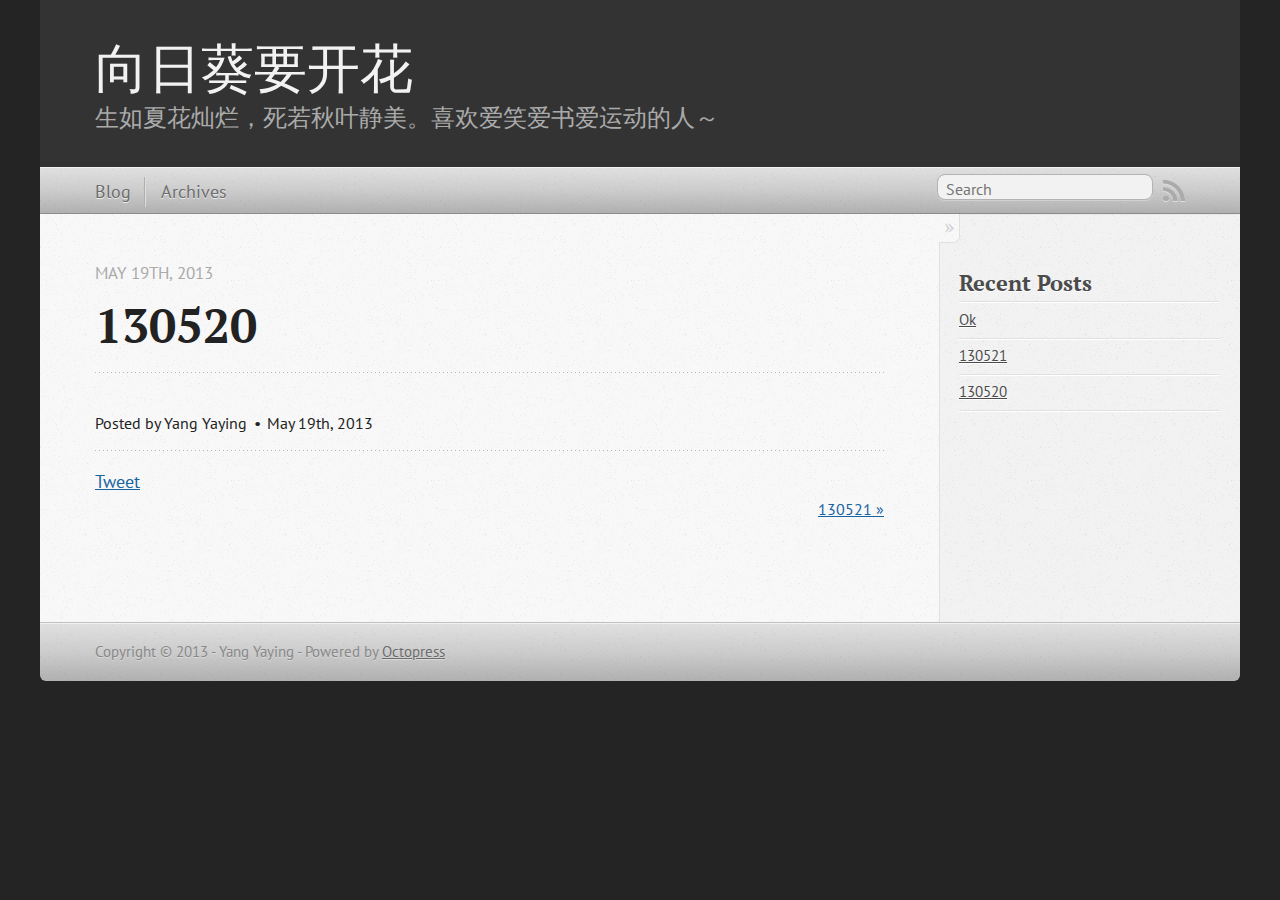
==== blog/2013/05/19/130520/index.html @ 510e809d "Site updated at 2013-05-19 06:07:52 UTC" ====
<!DOCTYPE html>
<!--[if IEMobile 7 ]><html class="no-js iem7"><![endif]-->
<!--[if lt IE 9]><html class="no-js lte-ie8"><![endif]-->
<!--[if (gt IE 8)|(gt IEMobile 7)|!(IEMobile)|!(IE)]><!--><html class="no-js" lang="en"><!--<![endif]-->
<head>
  <meta charset="utf-8">
  <title>130520 - 向日葵要开花</title>
  <meta name="author" content="Yang Yaying">

  
  <meta name="description" content="
">
  

  <!-- http://t.co/dKP3o1e -->
  <meta name="HandheldFriendly" content="True">
  <meta name="MobileOptimized" content="320">
  <meta name="viewport" content="width=device-width, initial-scale=1">

  
  <link rel="canonical" href="http://yangyaying.github.io/blog/2013/05/19/130520">
  <link href="/favicon.png" rel="icon">
  <link href="/stylesheets/screen.css" media="screen, projection" rel="stylesheet" type="text/css">
  <link href="/atom.xml" rel="alternate" title="向日葵要开花" type="application/atom+xml">
  <script src="/javascripts/modernizr-2.0.js"></script>
  <script src="//ajax.googleapis.com/ajax/libs/jquery/1.9.1/jquery.min.js"></script>
  <script>!window.jQuery && document.write(unescape('%3Cscript src="./javascripts/lib/jquery.min.js"%3E%3C/script%3E'))</script>
  <script src="/javascripts/octopress.js" type="text/javascript"></script>
  <!--Fonts from Google"s Web font directory at http://google.com/webfonts -->
<link href="http://fonts.googleapis.com/css?family=PT+Serif:regular,italic,bold,bolditalic" rel="stylesheet" type="text/css">
<link href="http://fonts.googleapis.com/css?family=PT+Sans:regular,italic,bold,bolditalic" rel="stylesheet" type="text/css">

  

</head>

<body   >
  <header role="banner"><hgroup>
  <h1><a href="/">向日葵要开花</a></h1>
  
    <h2>生如夏花灿烂，死若秋叶静美。喜欢爱笑爱书爱运动的人～</h2>
  
</hgroup>

</header>
  <nav role="navigation"><ul class="subscription" data-subscription="rss">
  <li><a href="/atom.xml" rel="subscribe-rss" title="subscribe via RSS">RSS</a></li>
  
</ul>
  
<form action="http://google.com/search" method="get">
  <fieldset role="search">
    <input type="hidden" name="q" value="site:yangyaying.github.io" />
    <input class="search" type="text" name="q" results="0" placeholder="Search"/>
  </fieldset>
</form>
  
<ul class="main-navigation">
  <li><a href="/">Blog</a></li>
  <li><a href="/blog/archives">Archives</a></li>
</ul>

</nav>
  <div id="main">
    <div id="content">
      <div>
<article class="hentry" role="article">
  
  <header>
    
      <h1 class="entry-title">130520</h1>
    
    
      <p class="meta">
        








  


<time datetime="2013-05-19T13:22:00+08:00" pubdate data-updated="true">May 19<span>th</span>, 2013</time>
        
      </p>
    
  </header>


<div class="entry-content">
</div>


  <footer>
    <p class="meta">
      
  

<span class="byline author vcard">Posted by <span class="fn">Yang Yaying</span></span>

      








  


<time datetime="2013-05-19T13:22:00+08:00" pubdate data-updated="true">May 19<span>th</span>, 2013</time>
      


    </p>
    
      <div class="sharing">
  
  <a href="http://twitter.com/share" class="twitter-share-button" data-url="http://yangyaying.github.io/blog/2013/05/19/130520/" data-via="" data-counturl="http://yangyaying.github.io/blog/2013/05/19/130520/" >Tweet</a>
  
  
  
</div>

    
    <p class="meta">
      
      
        <a class="basic-alignment right" href="/blog/2013/05/19/130521/" title="Next Post: 130521">130521 &raquo;</a>
      
    </p>
  </footer>
</article>

</div>

<aside class="sidebar">
  
    <section>
  <h1>Recent Posts</h1>
  <ul id="recent_posts">
    
      <li class="post">
        <a href="/blog/2013/05/19/ok/">Ok</a>
      </li>
    
      <li class="post">
        <a href="/blog/2013/05/19/130521/">130521</a>
      </li>
    
      <li class="post">
        <a href="/blog/2013/05/19/130520/">130520</a>
      </li>
    
  </ul>
</section>





  
</aside>


    </div>
  </div>
  <footer role="contentinfo"><p>
  Copyright &copy; 2013 - Yang Yaying -
  <span class="credit">Powered by <a href="http://octopress.org">Octopress</a></span>
</p>

</footer>
  







  <script type="text/javascript">
    (function(){
      var twitterWidgets = document.createElement('script');
      twitterWidgets.type = 'text/javascript';
      twitterWidgets.async = true;
      twitterWidgets.src = 'http://platform.twitter.com/widgets.js';
      document.getElementsByTagName('head')[0].appendChild(twitterWidgets);
    })();
  </script>





</body>
</html>
---- stylesheets/screen.css ----
html,body,div,span,applet,object,iframe,h1,h2,h3,h4,h5,h6,p,blockquote,pre,a,abbr,acronym,address,big,cite,code,del,dfn,em,img,ins,kbd,q,s,samp,small,strike,strong,sub,sup,tt,var,b,u,i,center,dl,dt,dd,ol,ul,li,fieldset,form,label,legend,table,caption,tbody,tfoot,thead,tr,th,td,article,aside,canvas,details,embed,figure,figcaption,footer,header,hgroup,menu,nav,output,ruby,section,summary,time,mark,audio,video{margin:0;padding:0;border:0;font:inherit;font-size:100%;vertical-align:baseline}html{line-height:1}ol,ul{list-style:none}table{border-collapse:collapse;border-spacing:0}caption,th,td{text-align:left;font-weight:normal;vertical-align:middle}q,blockquote{quotes:none}q:before,q:after,blockquote:before,blockquote:after{content:"";content:none}a img{border:none}article,aside,details,figcaption,figure,footer,header,hgroup,menu,nav,section,summary{display:block}article,aside,details,figcaption,figure,footer,header,hgroup,menu,nav,section,summary{display:block}a{color:#1863a1}a:visited{color:#751590}a:focus{color:#0181eb}a:hover{color:#0181eb}a:active{color:#01579f}aside.sidebar a{color:#1863a1}aside.sidebar a:focus{color:#0181eb}aside.sidebar a:hover{color:#0181eb}aside.sidebar a:active{color:#01579f}a{-webkit-transition:color 0.3s;-moz-transition:color 0.3s;-o-transition:color 0.3s;transition:color 0.3s}html{background:#252525 url('/images/line-tile.png?1368934766') top left}body>div{background:#f2f2f2 url('/images/noise.png?1368934766') top left;border-bottom:1px solid #bfbfbf}body>div>div{background:#f8f8f8 url('/images/noise.png?1368934766') top left;border-right:1px solid #e0e0e0}.heading,body>header h1,h1,h2,h3,h4,h5,h6{font-family:"PT Serif","Georgia","Helvetica Neue",Arial,sans-serif}.sans,body>header h2,article header p.meta,article>footer,#content .blog-index footer,html .gist .gist-file .gist-meta,#blog-archives a.category,#blog-archives time,aside.sidebar section,body>footer{font-family:"PT Sans","Helvetica Neue",Arial,sans-serif}.serif,body,#content .blog-index a[rel=full-article]{font-family:"PT Serif",Georgia,Times,"Times New Roman",serif}.mono,pre,code,tt,p code,li code{font-family:Menlo,Monaco,"Andale Mono","lucida console","Courier New",monospace}body>header h1{font-size:2.2em;font-family:"PT Serif","Georgia","Helvetica Neue",Arial,sans-serif;font-weight:normal;line-height:1.2em;margin-bottom:0.6667em}body>header h2{font-family:"PT Serif","Georgia","Helvetica Neue",Arial,sans-serif}body{line-height:1.5em;color:#222}h1{font-size:2.2em;line-height:1.2em}@media only screen and (min-width: 992px){body{font-size:1.15em}h1{font-size:2.6em;line-height:1.2em}}h1,h2,h3,h4,h5,h6{text-rendering:optimizelegibility;margin-bottom:1em;font-weight:bold}h2,section h1{font-size:1.5em}h3,section h2,section section h1{font-size:1.3em}h4,section h3,section section h2,section section section h1{font-size:1em}h5,section h4,section section h3{font-size:.9em}h6,section h5,section section h4,section section section h3{font-size:.8em}p,article blockquote,ul,ol{margin-bottom:1.5em}ul{list-style-type:disc}ul ul{list-style-type:circle;margin-bottom:0px}ul ul ul{list-style-type:square;margin-bottom:0px}ol{list-style-type:decimal}ol ol{list-style-type:lower-alpha;margin-bottom:0px}ol ol ol{list-style-type:lower-roman;margin-bottom:0px}ul,ul ul,ul ol,ol,ol ul,ol ol{margin-left:1.3em}ul ul,ul ol,ol ul,ol ol{margin-bottom:0em}strong{font-weight:bold}em{font-style:italic}sup,sub{font-size:0.75em;position:relative;display:inline-block;padding:0 .2em;line-height:.8em}sup{top:-0.5em}sub{bottom:-0.5em}a[rev='footnote']{font-size:.75em;padding:0 .3em;line-height:1}q{font-style:italic}q:before{content:"\201C"}q:after{content:"\201D"}em,dfn{font-style:italic}strong,dfn{font-weight:bold}del,s{text-decoration:line-through}abbr,acronym{border-bottom:1px dotted;cursor:help}hr{margin-bottom:0.2em}small{font-size:.8em}big{font-size:1.2em}article blockquote{font-style:italic;position:relative;font-size:1.2em;line-height:1.5em;padding-left:1em;border-left:4px solid rgba(170,170,170,0.5)}article blockquote cite{font-style:italic}article blockquote cite a{color:#aaa !important;word-wrap:break-word}article blockquote cite:before{content:'\2014';padding-right:.3em;padding-left:.3em;color:#aaa}@media only screen and (min-width: 992px){article blockquote{padding-left:1.5em;border-left-width:4px}}.pullquote-right:before,.pullquote-left:before{padding:0;border:none;content:attr(data-pullquote);float:right;width:45%;margin:.5em 0 1em 1.5em;position:relative;top:7px;font-size:1.4em;line-height:1.45em}.pullquote-left:before{float:left;margin:.5em 1.5em 1em 0}.force-wrap,article a,aside.sidebar a{white-space:-moz-pre-wrap;white-space:-pre-wrap;white-space:-o-pre-wrap;white-space:pre-wrap;word-wrap:break-word}.group,body>header,body>nav,body>footer,body #content>article,body #content>div>article,body #content>div>section,body div.pagination,aside.sidebar,#main,#content,.sidebar{*zoom:1}.group:after,body>header:after,body>nav:after,body>footer:after,body #content>article:after,body #content>div>article:after,body #content>div>section:after,body div.pagination:after,aside.sidebar:after,#main:after,#content:after,.sidebar:after{content:"";display:table;clear:both}body{-webkit-text-size-adjust:none;max-width:1200px;position:relative;margin:0 auto}body>header,body>nav,body>footer,body #content>article,body #content>div>article,body #content>div>section{padding-left:18px;padding-right:18px}@media only screen and (min-width: 480px){body>header,body>nav,body>footer,body #content>article,body #content>div>article,body #content>div>section{padding-left:25px;padding-right:25px}}@media only screen and (min-width: 768px){body>header,body>nav,body>footer,body #content>article,body #content>div>article,body #content>div>section{padding-left:35px;padding-right:35px}}@media only screen and (min-width: 992px){body>header,body>nav,body>footer,body #content>article,body #content>div>article,body #content>div>section{padding-left:55px;padding-right:55px}}body div.pagination{margin-left:18px;margin-right:18px}@media only screen and (min-width: 480px){body div.pagination{margin-left:25px;margin-right:25px}}@media only screen and (min-width: 768px){body div.pagination{margin-left:35px;margin-right:35px}}@media only screen and (min-width: 992px){body div.pagination{margin-left:55px;margin-right:55px}}body>header{font-size:1em;padding-top:1.5em;padding-bottom:1.5em}#content{overflow:hidden}#content>div,#content>article{width:100%}aside.sidebar{float:none;padding:0 18px 1px;background-color:#f7f7f7;border-top:1px solid #e0e0e0}.flex-content,article img,article video,article .flash-video,aside.sidebar img{max-width:100%;height:auto}.basic-alignment.left,article img.left,article video.left,article .left.flash-video,aside.sidebar img.left{float:left;margin-right:1.5em}.basic-alignment.right,article img.right,article video.right,article .right.flash-video,aside.sidebar img.right{float:right;margin-left:1.5em}.basic-alignment.center,article img.center,article video.center,article .center.flash-video,aside.sidebar img.center{display:block;margin:0 auto 1.5em}.basic-alignment.left,article img.left,article video.left,article .left.flash-video,aside.sidebar img.left,.basic-alignment.right,article img.right,article video.right,article .right.flash-video,aside.sidebar img.right{margin-bottom:.8em}.toggle-sidebar,.no-sidebar .toggle-sidebar{display:none}@media only screen and (min-width: 750px){body.sidebar-footer aside.sidebar{float:none;width:auto;clear:left;margin:0;padding:0 35px 1px;background-color:#f7f7f7;border-top:1px solid #eaeaea}body.sidebar-footer aside.sidebar section.odd,body.sidebar-footer aside.sidebar section.even{float:left;width:48%}body.sidebar-footer aside.sidebar section.odd{margin-left:0}body.sidebar-footer aside.sidebar section.even{margin-left:4%}body.sidebar-footer aside.sidebar.thirds section{width:30%;margin-left:5%}body.sidebar-footer aside.sidebar.thirds section.first{margin-left:0;clear:both}}body.sidebar-footer #content{margin-right:0px}body.sidebar-footer .toggle-sidebar{display:none}@media only screen and (min-width: 550px){body>header{font-size:1em}}@media only screen and (min-width: 750px){aside.sidebar{float:none;width:auto;clear:left;margin:0;padding:0 35px 1px;background-color:#f7f7f7;border-top:1px solid #eaeaea}aside.sidebar section.odd,aside.sidebar section.even{float:left;width:48%}aside.sidebar section.odd{margin-left:0}aside.sidebar section.even{margin-left:4%}aside.sidebar.thirds section{width:30%;margin-left:5%}aside.sidebar.thirds section.first{margin-left:0;clear:both}}@media only screen and (min-width: 768px){body{-webkit-text-size-adjust:auto}body>header{font-size:1.2em}#main{padding:0;margin:0 auto}#content{overflow:visible;margin-right:240px;position:relative}.no-sidebar #content{margin-right:0;border-right:0}.collapse-sidebar #content{margin-right:20px}#content>div,#content>article{padding-top:17.5px;padding-bottom:17.5px;float:left}aside.sidebar{width:210px;padding:0 15px 15px;background:none;clear:none;float:left;margin:0 -100% 0 0}aside.sidebar section{width:auto;margin-left:0}aside.sidebar section.odd,aside.sidebar section.even{float:none;width:auto;margin-left:0}.collapse-sidebar aside.sidebar{float:none;width:auto;clear:left;margin:0;padding:0 35px 1px;background-color:#f7f7f7;border-top:1px solid #eaeaea}.collapse-sidebar aside.sidebar section.odd,.collapse-sidebar aside.sidebar section.even{float:left;width:48%}.collapse-sidebar aside.sidebar section.odd{margin-left:0}.collapse-sidebar aside.sidebar section.even{margin-left:4%}.collapse-sidebar aside.sidebar.thirds section{width:30%;margin-left:5%}.collapse-sidebar aside.sidebar.thirds section.first{margin-left:0;clear:both}}@media only screen and (min-width: 992px){body>header{font-size:1.3em}#content{margin-right:300px}#content>div,#content>article{padding-top:27.5px;padding-bottom:27.5px}aside.sidebar{width:260px;padding:1.2em 20px 20px}.collapse-sidebar aside.sidebar{padding-left:55px;padding-right:55px}}@media only screen and (min-width: 768px){ul,ol{margin-left:0}}body>header{background:#333}body>header h1{display:inline-block;margin:0}body>header h1 a,body>header h1 a:visited,body>header h1 a:hover{color:#f2f2f2;text-decoration:none}body>header h2{margin:.2em 0 0;font-size:1em;color:#aaa;font-weight:normal}body>nav{position:relative;background-color:#ccc;background:url('/images/noise.png?1368934766'),-webkit-gradient(linear, 50% 0%, 50% 100%, color-stop(0%, #e0e0e0), color-stop(50%, #cccccc), color-stop(100%, #b0b0b0));background:url('/images/noise.png?1368934766'),-webkit-linear-gradient(#e0e0e0,#cccccc,#b0b0b0);background:url('/images/noise.png?1368934766'),-moz-linear-gradient(#e0e0e0,#cccccc,#b0b0b0);background:url('/images/noise.png?1368934766'),-o-linear-gradient(#e0e0e0,#cccccc,#b0b0b0);background:url('/images/noise.png?1368934766'),linear-gradient(#e0e0e0,#cccccc,#b0b0b0);border-top:1px solid #f2f2f2;border-bottom:1px solid #8c8c8c;padding-top:.35em;padding-bottom:.35em}body>nav form{-webkit-background-clip:padding;-moz-background-clip:padding;background-clip:padding-box;margin:0;padding:0}body>nav form .search{padding:.3em .5em 0;font-size:.85em;font-family:"PT Sans","Helvetica Neue",Arial,sans-serif;line-height:1.1em;width:95%;-webkit-border-radius:0.5em;-moz-border-radius:0.5em;-ms-border-radius:0.5em;-o-border-radius:0.5em;border-radius:0.5em;-webkit-background-clip:padding;-moz-background-clip:padding;background-clip:padding-box;-webkit-box-shadow:#d1d1d1 0 1px;-moz-box-shadow:#d1d1d1 0 1px;box-shadow:#d1d1d1 0 1px;background-color:#f2f2f2;border:1px solid #b3b3b3;color:#888}body>nav form .search:focus{color:#444;border-color:#80b1df;-webkit-box-shadow:#80b1df 0 0 4px,#80b1df 0 0 3px inset;-moz-box-shadow:#80b1df 0 0 4px,#80b1df 0 0 3px inset;box-shadow:#80b1df 0 0 4px,#80b1df 0 0 3px inset;background-color:#fff;outline:none}body>nav fieldset[role=search]{float:right;width:48%}body>nav fieldset.mobile-nav{float:left;width:48%}body>nav fieldset.mobile-nav select{width:100%;font-size:.8em;border:1px solid #888}body>nav ul{display:none}@media only screen and (min-width: 550px){body>nav{font-size:.9em}body>nav ul{margin:0;padding:0;border:0;overflow:hidden;*zoom:1;float:left;display:block;padding-top:.15em}body>nav ul li{list-style-image:none;list-style-type:none;margin-left:0;white-space:nowrap;display:inline;float:left;padding-left:0;padding-right:0}body>nav ul li:first-child,body>nav ul li.first{padding-left:0}body>nav ul li:last-child{padding-right:0}body>nav ul li.last{padding-right:0}body>nav ul.subscription{margin-left:.8em;float:right}body>nav ul.subscription li:last-child a{padding-right:0}body>nav ul li{margin:0}body>nav a{color:#6b6b6b;font-family:"PT Sans","Helvetica Neue",Arial,sans-serif;text-shadow:#ebebeb 0 1px;float:left;text-decoration:none;font-size:1.1em;padding:.1em 0;line-height:1.5em}body>nav a:visited{color:#6b6b6b}body>nav a:hover{color:#2b2b2b}body>nav li+li{border-left:1px solid #b0b0b0;margin-left:.8em}body>nav li+li a{padding-left:.8em;border-left:1px solid #dedede}body>nav form{float:right;text-align:left;padding-left:.8em;width:175px}body>nav form .search{width:93%;font-size:.95em;line-height:1.2em}body>nav ul[data-subscription$=email]+form{width:97px}body>nav ul[data-subscription$=email]+form .search{width:91%}body>nav fieldset.mobile-nav{display:none}body>nav fieldset[role=search]{width:99%}}@media only screen and (min-width: 992px){body>nav form{width:215px}body>nav ul[data-subscription$=email]+form{width:147px}}.no-placeholder body>nav .search{background:#f2f2f2 url('/images/search.png?1368934766') 0.3em 0.25em no-repeat;text-indent:1.3em}@media only screen and (min-width: 550px){.maskImage body>nav ul[data-subscription$=email]+form{width:123px}}@media only screen and (min-width: 992px){.maskImage body>nav ul[data-subscription$=email]+form{width:173px}}.maskImage ul.subscription{position:relative;top:.2em}.maskImage ul.subscription li,.maskImage ul.subscription a{border:0;padding:0}.maskImage a[rel=subscribe-rss]{position:relative;top:0px;text-indent:-999999em;background-color:#dedede;border:0;padding:0}.maskImage a[rel=subscribe-rss],.maskImage a[rel=subscribe-rss]:after{-webkit-mask-image:url('/images/rss.png?1368934766');-moz-mask-image:url('/images/rss.png?1368934766');-ms-mask-image:url('/images/rss.png?1368934766');-o-mask-image:url('/images/rss.png?1368934766');mask-image:url('/images/rss.png?1368934766');-webkit-mask-repeat:no-repeat;-moz-mask-repeat:no-repeat;-ms-mask-repeat:no-repeat;-o-mask-repeat:no-repeat;mask-repeat:no-repeat;width:22px;height:22px}.maskImage a[rel=subscribe-rss]:after{content:"";position:absolute;top:-1px;left:0;background-color:#ababab}.maskImage a[rel=subscribe-rss]:hover:after{background-color:#9e9e9e}.maskImage a[rel=subscribe-email]{position:relative;top:0px;text-indent:-999999em;background-color:#dedede;border:0;padding:0}.maskImage a[rel=subscribe-email],.maskImage a[rel=subscribe-email]:after{-webkit-mask-image:url('/images/email.png?1368934766');-moz-mask-image:url('/images/email.png?1368934766');-ms-mask-image:url('/images/email.png?1368934766');-o-mask-image:url('/images/email.png?1368934766');mask-image:url('/images/email.png?1368934766');-webkit-mask-repeat:no-repeat;-moz-mask-repeat:no-repeat;-ms-mask-repeat:no-repeat;-o-mask-repeat:no-repeat;mask-repeat:no-repeat;width:28px;height:22px}.maskImage a[rel=subscribe-email]:after{content:"";position:absolute;top:-1px;left:0;background-color:#ababab}.maskImage a[rel=subscribe-email]:hover:after{background-color:#9e9e9e}article{padding-top:1em}article header{position:relative;padding-top:2em;padding-bottom:1em;margin-bottom:1em;background:url('[data-uri]') bottom left repeat-x}article header h1{margin:0}article header h1 a{text-decoration:none}article header h1 a:hover{text-decoration:underline}article header p{font-size:.9em;color:#aaa;margin:0}article header p.meta{text-transform:uppercase;position:absolute;top:0}@media only screen and (min-width: 768px){article header{margin-bottom:1.5em;padding-bottom:1em;background:url('[data-uri]') bottom left repeat-x}}article h2{padding-top:0.8em;background:url('[data-uri]') top left repeat-x}.entry-content article h2:first-child,article header+h2{padding-top:0}article h2:first-child,article header+h2{background:none}article .feature{padding-top:.5em;margin-bottom:1em;padding-bottom:1em;background:url('[data-uri]') bottom left repeat-x;font-size:2.0em;font-style:italic;line-height:1.3em}article img,article video,article .flash-video{-webkit-border-radius:0.3em;-moz-border-radius:0.3em;-ms-border-radius:0.3em;-o-border-radius:0.3em;border-radius:0.3em;-webkit-box-shadow:rgba(0,0,0,0.15) 0 1px 4px;-moz-box-shadow:rgba(0,0,0,0.15) 0 1px 4px;box-shadow:rgba(0,0,0,0.15) 0 1px 4px;-webkit-box-sizing:border-box;-moz-box-sizing:border-box;box-sizing:border-box;border:#fff 0.5em solid}article video,article .flash-video{margin:0 auto 1.5em}article video{display:block;width:100%}article .flash-video>div{position:relative;display:block;padding-bottom:56.25%;padding-top:1px;height:0;overflow:hidden}article .flash-video>div iframe,article .flash-video>div object,article .flash-video>div embed{position:absolute;top:0;left:0;width:100%;height:100%}article>footer{padding-bottom:2.5em;margin-top:2em}article>footer p.meta{margin-bottom:.8em;font-size:.85em;clear:both;overflow:hidden}.blog-index article+article{background:url('[data-uri]') top left repeat-x}#content .blog-index{padding-top:0;padding-bottom:0}#content .blog-index article{padding-top:2em}#content .blog-index article header{background:none;padding-bottom:0}#content .blog-index article h1{font-size:2.2em}#content .blog-index article h1 a{color:inherit}#content .blog-index article h1 a:hover{color:#0181eb}#content .blog-index a[rel=full-article]{background:#ebebeb;display:inline-block;padding:.4em .8em;margin-right:.5em;text-decoration:none;color:#666;-webkit-transition:background-color 0.5s;-moz-transition:background-color 0.5s;-o-transition:background-color 0.5s;transition:background-color 0.5s}#content .blog-index a[rel=full-article]:hover{background:#0181eb;text-shadow:none;color:#f8f8f8}#content .blog-index footer{margin-top:1em}.separator,article>footer .byline+time:before,article>footer time+time:before,article>footer .comments:before,article>footer .byline ~ .categories:before{content:"\2022 ";padding:0 .4em 0 .2em;display:inline-block}#content div.pagination{text-align:center;font-size:.95em;position:relative;background:url('[data-uri]') top left repeat-x;padding-top:1.5em;padding-bottom:1.5em}#content div.pagination a{text-decoration:none;color:#aaa}#content div.pagination a.prev{position:absolute;left:0}#content div.pagination a.next{position:absolute;right:0}#content div.pagination a:hover{color:#0181eb}#content div.pagination a[href*=archive]:before,#content div.pagination a[href*=archive]:after{content:'\2014';padding:0 .3em}p.meta+.sharing{padding-top:1em;padding-left:0;background:url('[data-uri]') top left repeat-x}#fb-root{display:none}.highlight,html .gist .gist-file .gist-syntax .gist-highlight{border:1px solid #05232b !important}.highlight table td.code,html .gist .gist-file .gist-syntax .gist-highlight table td.code{width:100%}.highlight .line-numbers,html .gist .gist-file .gist-syntax .highlight .line_numbers{text-align:right;font-size:13px;line-height:1.45em;background:#073642 url('/images/noise.png?1368934766') top left !important;border-right:1px solid #00232c !important;-webkit-box-shadow:#083e4b -1px 0 inset;-moz-box-shadow:#083e4b -1px 0 inset;box-shadow:#083e4b -1px 0 inset;text-shadow:#021014 0 -1px;padding:.8em !important;-webkit-border-radius:0;-moz-border-radius:0;-ms-border-radius:0;-o-border-radius:0;border-radius:0}.highlight .line-numbers span,html .gist .gist-file .gist-syntax .highlight .line_numbers span{color:#586e75 !important}figure.code,.gist-file,pre{-webkit-box-shadow:rgba(0,0,0,0.06) 0 0 10px;-moz-box-shadow:rgba(0,0,0,0.06) 0 0 10px;box-shadow:rgba(0,0,0,0.06) 0 0 10px}figure.code .highlight pre,.gist-file .highlight pre,pre .highlight pre{-webkit-box-shadow:none;-moz-box-shadow:none;box-shadow:none}.gist .highlight *::-moz-selection,figure.code .highlight *::-moz-selection{background:#386774;color:inherit;text-shadow:#002b36 0 1px}.gist .highlight *::-webkit-selection,figure.code .highlight *::-webkit-selection{background:#386774;color:inherit;text-shadow:#002b36 0 1px}.gist .highlight *::selection,figure.code .highlight *::selection{background:#386774;color:inherit;text-shadow:#002b36 0 1px}html .gist .gist-file{margin-bottom:1.8em;position:relative;border:none;padding-top:26px !important}html .gist .gist-file .highlight{margin-bottom:0}html .gist .gist-file .gist-syntax{border-bottom:0 !important;background:none !important}html .gist .gist-file .gist-syntax .gist-highlight{background:#002b36 !important}html .gist .gist-file .gist-syntax .highlight pre{padding:0}html .gist .gist-file .gist-meta{padding:.6em 0.8em;border:1px solid #083e4b !important;color:#586e75;font-size:.7em !important;background:#073642 url('/images/noise.png?1368934766') top left;line-height:1.5em}html .gist .gist-file .gist-meta a{color:#75878b !important;text-decoration:none}html .gist .gist-file .gist-meta a:hover{text-decoration:underline}html .gist .gist-file .gist-meta a:hover{color:#93a1a1 !important}html .gist .gist-file .gist-meta a[href*='#file']{position:absolute;top:0;left:0;right:-10px;color:#474747 !important}html .gist .gist-file .gist-meta a[href*='#file']:hover{color:#1863a1 !important}html .gist .gist-file .gist-meta a[href*=raw]{top:.4em}pre{background:#002b36 url('/images/noise.png?1368934766') top left;-webkit-border-radius:0.4em;-moz-border-radius:0.4em;-ms-border-radius:0.4em;-o-border-radius:0.4em;border-radius:0.4em;border:1px solid #05232b;line-height:1.45em;font-size:13px;margin-bottom:2.1em;padding:.8em 1em;color:#93a1a1;overflow:auto}h3.filename+pre{-moz-border-radius-topleft:0px;-webkit-border-top-left-radius:0px;border-top-left-radius:0px;-moz-border-radius-topright:0px;-webkit-border-top-right-radius:0px;border-top-right-radius:0px}p code,li code{display:inline-block;white-space:no-wrap;background:#fff;font-size:.8em;line-height:1.5em;color:#555;border:1px solid #ddd;-webkit-border-radius:0.4em;-moz-border-radius:0.4em;-ms-border-radius:0.4em;-o-border-radius:0.4em;border-radius:0.4em;padding:0 .3em;margin:-1px 0}p pre code,li pre code{font-size:1em !important;background:none;border:none}.pre-code,html .gist .gist-file .gist-syntax .highlight pre,.highlight code{font-family:Menlo,Monaco,"Andale Mono","lucida console","Courier New",monospace !important;overflow:scroll;overflow-y:hidden;display:block;padding:.8em;overflow-x:auto;line-height:1.45em;background:#002b36 url('/images/noise.png?1368934766') top left !important;color:#93a1a1 !important}.pre-code span,html .gist .gist-file .gist-syntax .highlight pre span,.highlight code span{color:#93a1a1 !important}.pre-code span,html .gist .gist-file .gist-syntax .highlight pre span,.highlight code span{font-style:normal !important;font-weight:normal !important}.pre-code .c,html .gist .gist-file .gist-syntax .highlight pre .c,.highlight code .c{color:#586e75 !important;font-style:italic !important}.pre-code .cm,html .gist .gist-file .gist-syntax .highlight pre .cm,.highlight code .cm{color:#586e75 !important;font-style:italic !important}.pre-code .cp,html .gist .gist-file .gist-syntax .highlight pre .cp,.highlight code .cp{color:#586e75 !important;font-style:italic !important}.pre-code .c1,html .gist .gist-file .gist-syntax .highlight pre .c1,.highlight code .c1{color:#586e75 !important;font-style:italic !important}.pre-code .cs,html .gist .gist-file .gist-syntax .highlight pre .cs,.highlight code .cs{color:#586e75 !important;font-weight:bold !important;font-style:italic !important}.pre-code .err,html .gist .gist-file .gist-syntax .highlight pre .err,.highlight code .err{color:#dc322f !important;background:none !important}.pre-code .k,html .gist .gist-file .gist-syntax .highlight pre .k,.highlight code .k{color:#cb4b16 !important}.pre-code .o,html .gist .gist-file .gist-syntax .highlight pre .o,.highlight code .o{color:#93a1a1 !important;font-weight:bold !important}.pre-code .p,html .gist .gist-file .gist-syntax .highlight pre .p,.highlight code .p{color:#93a1a1 !important}.pre-code .ow,html .gist .gist-file .gist-syntax .highlight pre .ow,.highlight code .ow{color:#2aa198 !important;font-weight:bold !important}.pre-code .gd,html .gist .gist-file .gist-syntax .highlight pre .gd,.highlight code .gd{color:#93a1a1 !important;background-color:#372c34 !important;display:inline-block}.pre-code .gd .x,html .gist .gist-file .gist-syntax .highlight pre .gd .x,.highlight code .gd .x{color:#93a1a1 !important;background-color:#4d2d33 !important;display:inline-block}.pre-code .ge,html .gist .gist-file .gist-syntax .highlight pre .ge,.highlight code .ge{color:#93a1a1 !important;font-style:italic !important}.pre-code .gh,html .gist .gist-file .gist-syntax .highlight pre .gh,.highlight code .gh{color:#586e75 !important}.pre-code .gi,html .gist .gist-file .gist-syntax .highlight pre .gi,.highlight code .gi{color:#93a1a1 !important;background-color:#1a412b !important;display:inline-block}.pre-code .gi .x,html .gist .gist-file .gist-syntax .highlight pre .gi .x,.highlight code .gi .x{color:#93a1a1 !important;background-color:#355720 !important;display:inline-block}.pre-code .gs,html .gist .gist-file .gist-syntax .highlight pre .gs,.highlight code .gs{color:#93a1a1 !important;font-weight:bold !important}.pre-code .gu,html .gist .gist-file .gist-syntax .highlight pre .gu,.highlight code .gu{color:#6c71c4 !important}.pre-code .kc,html .gist .gist-file .gist-syntax .highlight pre .kc,.highlight code .kc{color:#859900 !important;font-weight:bold !important}.pre-code .kd,html .gist .gist-file .gist-syntax .highlight pre .kd,.highlight code .kd{color:#268bd2 !important}.pre-code .kp,html .gist .gist-file .gist-syntax .highlight pre .kp,.highlight code .kp{color:#cb4b16 !important;font-weight:bold !important}.pre-code .kr,html .gist .gist-file .gist-syntax .highlight pre .kr,.highlight code .kr{color:#d33682 !important;font-weight:bold !important}.pre-code .kt,html .gist .gist-file .gist-syntax .highlight pre .kt,.highlight code .kt{color:#2aa198 !important}.pre-code .n,html .gist .gist-file .gist-syntax .highlight pre .n,.highlight code .n{color:#268bd2 !important}.pre-code .na,html .gist .gist-file .gist-syntax .highlight pre .na,.highlight code .na{color:#268bd2 !important}.pre-code .nb,html .gist .gist-file .gist-syntax .highlight pre .nb,.highlight code .nb{color:#859900 !important}.pre-code .nc,html .gist .gist-file .gist-syntax .highlight pre .nc,.highlight code .nc{color:#d33682 !important}.pre-code .no,html .gist .gist-file .gist-syntax .highlight pre .no,.highlight code .no{color:#b58900 !important}.pre-code .nl,html .gist .gist-file .gist-syntax .highlight pre .nl,.highlight code .nl{color:#859900 !important}.pre-code .ne,html .gist .gist-file .gist-syntax .highlight pre .ne,.highlight code .ne{color:#268bd2 !important;font-weight:bold !important}.pre-code .nf,html .gist .gist-file .gist-syntax .highlight pre .nf,.highlight code .nf{color:#268bd2 !important;font-weight:bold !important}.pre-code .nn,html .gist .gist-file .gist-syntax .highlight pre .nn,.highlight code .nn{color:#b58900 !important}.pre-code .nt,html .gist .gist-file .gist-syntax .highlight pre .nt,.highlight code .nt{color:#268bd2 !important;font-weight:bold !important}.pre-code .nx,html .gist .gist-file .gist-syntax .highlight pre .nx,.highlight code .nx{color:#b58900 !important}.pre-code .vg,html .gist .gist-file .gist-syntax .highlight pre .vg,.highlight code .vg{color:#268bd2 !important}.pre-code .vi,html .gist .gist-file .gist-syntax .highlight pre .vi,.highlight code .vi{color:#268bd2 !important}.pre-code .nv,html .gist .gist-file .gist-syntax .highlight pre .nv,.highlight code .nv{color:#268bd2 !important}.pre-code .mf,html .gist .gist-file .gist-syntax .highlight pre .mf,.highlight code .mf{color:#2aa198 !important}.pre-code .m,html .gist .gist-file .gist-syntax .highlight pre .m,.highlight code .m{color:#2aa198 !important}.pre-code .mh,html .gist .gist-file .gist-syntax .highlight pre .mh,.highlight code .mh{color:#2aa198 !important}.pre-code .mi,html .gist .gist-file .gist-syntax .highlight pre .mi,.highlight code .mi{color:#2aa198 !important}.pre-code .s,html .gist .gist-file .gist-syntax .highlight pre .s,.highlight code .s{color:#2aa198 !important}.pre-code .sd,html .gist .gist-file .gist-syntax .highlight pre .sd,.highlight code .sd{color:#2aa198 !important}.pre-code .s2,html .gist .gist-file .gist-syntax .highlight pre .s2,.highlight code .s2{color:#2aa198 !important}.pre-code .se,html .gist .gist-file .gist-syntax .highlight pre .se,.highlight code .se{color:#dc322f !important}.pre-code .si,html .gist .gist-file .gist-syntax .highlight pre .si,.highlight code .si{color:#268bd2 !important}.pre-code .sr,html .gist .gist-file .gist-syntax .highlight pre .sr,.highlight code .sr{color:#2aa198 !important}.pre-code .s1,html .gist .gist-file .gist-syntax .highlight pre .s1,.highlight code .s1{color:#2aa198 !important}.pre-code div .gd,html .gist .gist-file .gist-syntax .highlight pre div .gd,.highlight code div .gd,.pre-code div .gd .x,html .gist .gist-file .gist-syntax .highlight pre div .gd .x,.highlight code div .gd .x,.pre-code div .gi,html .gist .gist-file .gist-syntax .highlight pre div .gi,.highlight code div .gi,.pre-code div .gi .x,html .gist .gist-file .gist-syntax .highlight pre div .gi .x,.highlight code div .gi .x{display:inline-block;width:100%}.highlight,.gist-highlight{margin-bottom:1.8em;background:#002b36;overflow-y:hidden;overflow-x:auto}.highlight pre,.gist-highlight pre{background:none;-webkit-border-radius:0px;-moz-border-radius:0px;-ms-border-radius:0px;-o-border-radius:0px;border-radius:0px;border:none;padding:0;margin-bottom:0}pre::-webkit-scrollbar,.highlight::-webkit-scrollbar,.gist-highlight::-webkit-scrollbar{height:.5em;background:rgba(255,255,255,0.15)}pre::-webkit-scrollbar-thumb:horizontal,.highlight::-webkit-scrollbar-thumb:horizontal,.gist-highlight::-webkit-scrollbar-thumb:horizontal{background:rgba(255,255,255,0.2);-webkit-border-radius:4px;border-radius:4px}.highlight code{background:#000}figure.code{background:none;padding:0;border:0;margin-bottom:1.5em}figure.code pre{margin-bottom:0}figure.code figcaption{position:relative}figure.code .highlight{margin-bottom:0}.code-title,html .gist .gist-file .gist-meta a[href*='#file'],h3.filename,figure.code figcaption{text-align:center;font-size:13px;line-height:2em;text-shadow:#cbcccc 0 1px 0;color:#474747;font-weight:normal;margin-bottom:0;-moz-border-radius-topleft:5px;-webkit-border-top-left-radius:5px;border-top-left-radius:5px;-moz-border-radius-topright:5px;-webkit-border-top-right-radius:5px;border-top-right-radius:5px;font-family:"Helvetica Neue", Arial, "Lucida Grande", "Lucida Sans Unicode", Lucida, sans-serif;background:#aaa url('/images/code_bg.png?1368934766') top repeat-x;border:1px solid #565656;border-top-color:#cbcbcb;border-left-color:#a5a5a5;border-right-color:#a5a5a5;border-bottom:0}.download-source,html .gist .gist-file .gist-meta a[href*=raw],figure.code figcaption a{position:absolute;right:.8em;text-decoration:none;color:#666 !important;z-index:1;font-size:13px;text-shadow:#cbcccc 0 1px 0;padding-left:3em}.download-source:hover,html .gist .gist-file .gist-meta a[href*=raw]:hover,figure.code figcaption a:hover{text-decoration:underline}#archive #content>div,#archive #content>div>article{padding-top:0}#blog-archives{color:#aaa}#blog-archives article{padding:1em 0 1em;position:relative;background:url('[data-uri]') bottom left repeat-x}#blog-archives article:last-child{background:none}#blog-archives article footer{padding:0;margin:0}#blog-archives h1{color:#222;margin-bottom:.3em}#blog-archives h2{display:none}#blog-archives h1{font-size:1.5em}#blog-archives h1 a{text-decoration:none;color:inherit;font-weight:normal;display:inline-block}#blog-archives h1 a:hover{text-decoration:underline}#blog-archives h1 a:hover{color:#0181eb}#blog-archives a.category,#blog-archives time{color:#aaa}#blog-archives .entry-content{display:none}#blog-archives time{font-size:.9em;line-height:1.2em}#blog-archives time .month,#blog-archives time .day{display:inline-block}#blog-archives time .month{text-transform:uppercase}#blog-archives p{margin-bottom:1em}#blog-archives a,#blog-archives .entry-content a{color:inherit}#blog-archives a:hover,#blog-archives .entry-content a:hover{color:#0181eb}#blog-archives a:hover{color:#0181eb}@media only screen and (min-width: 550px){#blog-archives article{margin-left:5em}#blog-archives h2{margin-bottom:.3em;font-weight:normal;display:inline-block;position:relative;top:-1px;float:left}#blog-archives h2:first-child{padding-top:.75em}#blog-archives time{position:absolute;text-align:right;left:0em;top:1.8em}#blog-archives .year{display:none}#blog-archives article{padding-left:4.5em;padding-bottom:.7em}#blog-archives a.category{line-height:1.1em}}#content>.category article{margin-left:0;padding-left:6.8em}#content>.category .year{display:inline}.side-shadow-border,aside.sidebar section h1,aside.sidebar li{-webkit-box-shadow:#fff 0 1px;-moz-box-shadow:#fff 0 1px;box-shadow:#fff 0 1px}aside.sidebar{overflow:hidden;color:#4b4b4b;text-shadow:#fff 0 1px}aside.sidebar section{font-size:.8em;line-height:1.4em;margin-bottom:1.5em}aside.sidebar section h1{margin:1.5em 0 0;padding-bottom:.2em;border-bottom:1px solid #e0e0e0}aside.sidebar section h1+p{padding-top:.4em}aside.sidebar img{-webkit-border-radius:0.3em;-moz-border-radius:0.3em;-ms-border-radius:0.3em;-o-border-radius:0.3em;border-radius:0.3em;-webkit-box-shadow:rgba(0,0,0,0.15) 0 1px 4px;-moz-box-shadow:rgba(0,0,0,0.15) 0 1px 4px;box-shadow:rgba(0,0,0,0.15) 0 1px 4px;-webkit-box-sizing:border-box;-moz-box-sizing:border-box;box-sizing:border-box;border:#fff 0.3em solid}aside.sidebar ul{margin-bottom:0.5em;margin-left:0}aside.sidebar li{list-style:none;padding:.5em 0;margin:0;border-bottom:1px solid #e0e0e0}aside.sidebar li p:last-child{margin-bottom:0}aside.sidebar a{color:inherit;-webkit-transition:color 0.5s;-moz-transition:color 0.5s;-o-transition:color 0.5s;transition:color 0.5s}aside.sidebar:hover a{color:#1863a1}aside.sidebar:hover a:hover{color:#0181eb}.aside-alt-link,#pinboard_linkroll .pin-tag{color:#7e7e7e}.aside-alt-link:hover,#pinboard_linkroll .pin-tag:hover{color:#0181eb}@media only screen and (min-width: 768px){.toggle-sidebar{outline:none;position:absolute;right:-10px;top:0;bottom:0;display:inline-block;text-decoration:none;color:#cecece;width:9px;cursor:pointer}.toggle-sidebar:hover{background:#e9e9e9;background:-webkit-gradient(linear, 0% 50%, 100% 50%, color-stop(0%, rgba(224,224,224,0.5)), color-stop(100%, rgba(224,224,224,0)));background:-webkit-linear-gradient(left, rgba(224,224,224,0.5),rgba(224,224,224,0));background:-moz-linear-gradient(left, rgba(224,224,224,0.5),rgba(224,224,224,0));background:-o-linear-gradient(left, rgba(224,224,224,0.5),rgba(224,224,224,0));background:linear-gradient(left, rgba(224,224,224,0.5),rgba(224,224,224,0))}.toggle-sidebar:after{position:absolute;right:-11px;top:0;width:20px;font-size:1.2em;line-height:1.1em;padding-bottom:.15em;-moz-border-radius-bottomright:0.3em;-webkit-border-bottom-right-radius:0.3em;border-bottom-right-radius:0.3em;text-align:center;background:#f8f8f8 url('/images/noise.png?1368934766') top left;border-bottom:1px solid #e0e0e0;border-right:1px solid #e0e0e0;content:"\00BB";text-indent:-1px}.collapse-sidebar .toggle-sidebar{text-indent:0px;right:-20px;width:19px}.collapse-sidebar .toggle-sidebar:hover{background:#e9e9e9}.collapse-sidebar .toggle-sidebar:after{border-left:1px solid #e0e0e0;text-shadow:#fff 0 1px;content:"\00AB";left:0px;right:0;text-align:center;text-indent:0;border:0;border-right-width:0;background:none}}.googleplus h1{-moz-box-shadow:none !important;-webkit-box-shadow:none !important;-o-box-shadow:none !important;box-shadow:none !important;border-bottom:0px none !important}.googleplus a{text-decoration:none;white-space:normal !important;line-height:32px}.googleplus a img{float:left;margin-right:0.5em;border:0 none}.googleplus-hidden{position:absolute;top:-1000em;left:-1000em}#pinboard_linkroll .pin-title,#pinboard_linkroll .pin-description{display:block;margin-bottom:.5em}#pinboard_linkroll .pin-tag{text-decoration:none}#pinboard_linkroll .pin-tag:hover{text-decoration:underline}#pinboard_linkroll .pin-tag:after{content:','}#pinboard_linkroll .pin-tag:last-child:after{content:''}.delicious-posts a.delicious-link{margin-bottom:.5em;display:block}.delicious-posts p{font-size:1em}body>footer{font-size:.8em;color:#888;text-shadow:#d9d9d9 0 1px;background-color:#ccc;background:url('/images/noise.png?1368934766'),-webkit-gradient(linear, 50% 0%, 50% 100%, color-stop(0%, #e0e0e0), color-stop(50%, #cccccc), color-stop(100%, #b0b0b0));background:url('/images/noise.png?1368934766'),-webkit-linear-gradient(#e0e0e0,#cccccc,#b0b0b0);background:url('/images/noise.png?1368934766'),-moz-linear-gradient(#e0e0e0,#cccccc,#b0b0b0);background:url('/images/noise.png?1368934766'),-o-linear-gradient(#e0e0e0,#cccccc,#b0b0b0);background:url('/images/noise.png?1368934766'),linear-gradient(#e0e0e0,#cccccc,#b0b0b0);border-top:1px solid #f2f2f2;position:relative;padding-top:1em;padding-bottom:1em;margin-bottom:3em;-moz-border-radius-bottomleft:0.4em;-webkit-border-bottom-left-radius:0.4em;border-bottom-left-radius:0.4em;-moz-border-radius-bottomright:0.4em;-webkit-border-bottom-right-radius:0.4em;border-bottom-right-radius:0.4em;z-index:1}body>footer a{color:#6b6b6b}body>footer a:visited{color:#6b6b6b}body>footer a:hover{color:#484848}body>footer p:last-child{margin-bottom:0}
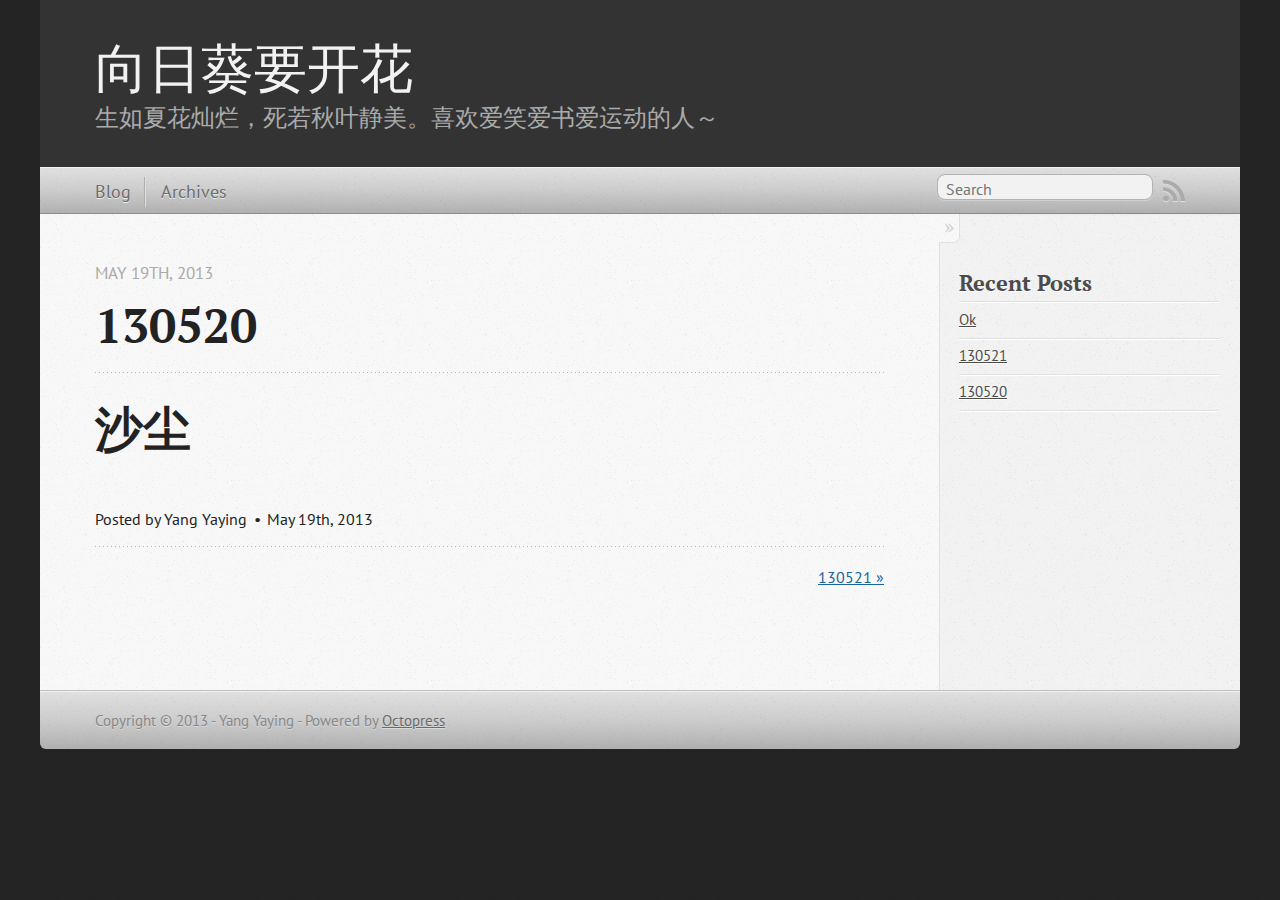
==== commit 7c0b5c93: "Site updated at 2013-05-19 06:18:55 UTC" ====
--- a/blog/2013/05/19/130520/index.html
+++ b/blog/2013/05/19/130520/index.html
@@ -9,7 +9,7 @@
   <meta name="author" content="Yang Yaying">
 
   
-  <meta name="description" content="
+  <meta name="description" content="沙尘
 ">
   
 
@@ -92,7 +92,7 @@
   </header>
 
 
-<div class="entry-content">
+<div class="entry-content"><h1>沙尘</h1>
 </div>
 
 
@@ -122,8 +122,6 @@
     </p>
     
       <div class="sharing">
-  
-  <a href="http://twitter.com/share" class="twitter-share-button" data-url="http://yangyaying.github.io/blog/2013/05/19/130520/" data-via="" data-counturl="http://yangyaying.github.io/blog/2013/05/19/130520/" >Tweet</a>
   
   
   
@@ -186,16 +184,6 @@
 
 
 
-  <script type="text/javascript">
-    (function(){
-      var twitterWidgets = document.createElement('script');
-      twitterWidgets.type = 'text/javascript';
-      twitterWidgets.async = true;
-      twitterWidgets.src = 'http://platform.twitter.com/widgets.js';
-      document.getElementsByTagName('head')[0].appendChild(twitterWidgets);
-    })();
-  </script>
-
 
 
 
